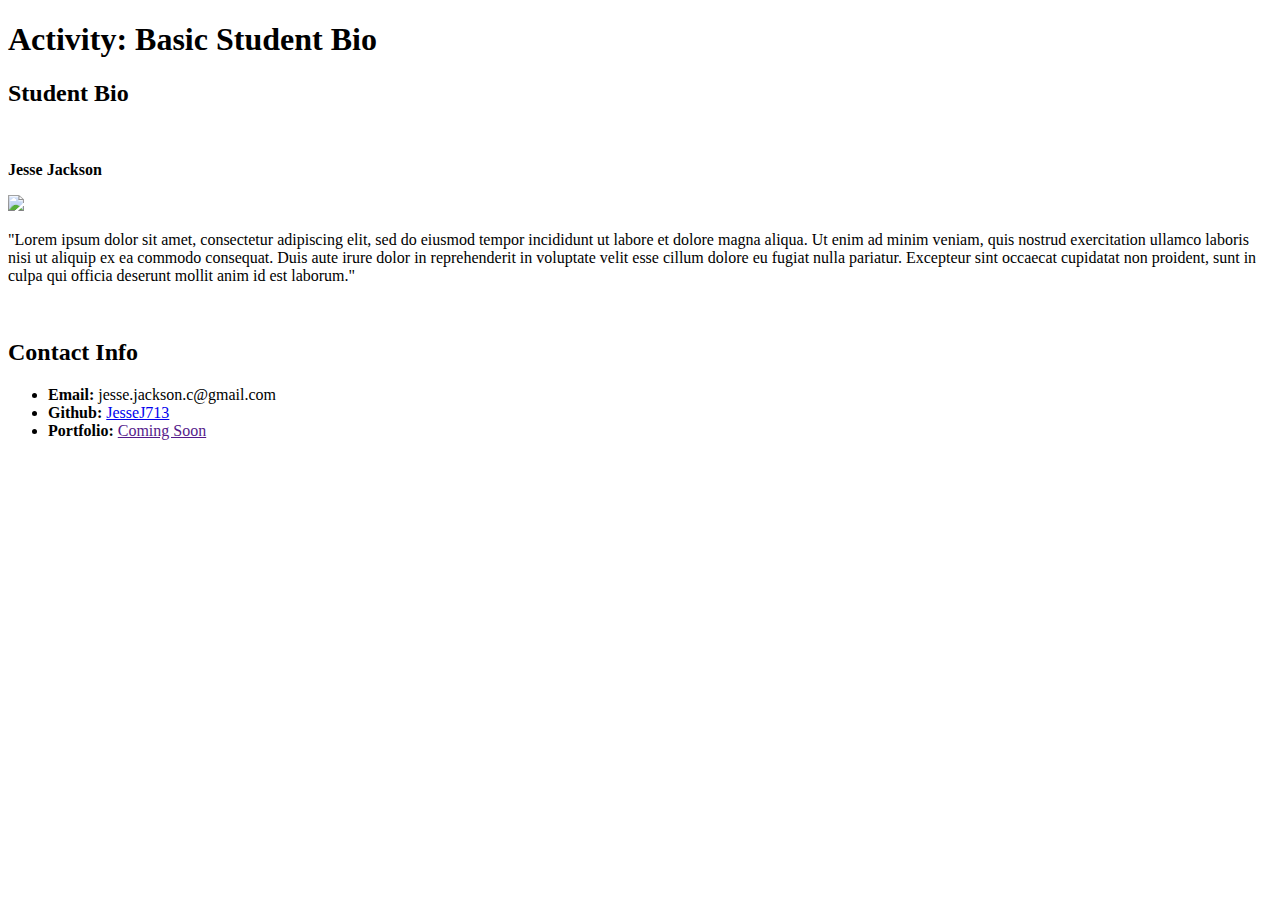
==== basic-bio.html @ 541b3ee5 "Finish homework" ====
<!DOCTYPE html>
<html lang="en">

<head>
    <meta charset="UTF-8">
    <meta name="viewport" content="width=device-width, initial-scale=1.0">
    <title>Basic Bio</title>
</head>

<body>

    <header>
        <h1>Activity: Basic Student Bio</h1>
    </header>

<div>

<section>

    <h2>Student Bio</h2>
    <br>

    <p><strong>Jesse Jackson</strong></p>

    <img src="https://oie.msu.edu/_assets/images/placeholder/placeholder-200x200.jpg">
    <br>

    <p>"Lorem ipsum dolor sit amet, consectetur adipiscing elit, sed do eiusmod tempor incididunt ut labore et dolore magna aliqua. Ut enim ad minim veniam, quis nostrud exercitation ullamco laboris nisi ut aliquip ex ea commodo consequat. Duis aute irure dolor in reprehenderit in voluptate velit esse cillum dolore eu fugiat nulla pariatur. Excepteur sint occaecat cupidatat non proident, sunt in culpa qui officia deserunt mollit anim id est laborum."</p>
    <br>

</section>

<section>

    <h2>Contact Info</h2>

    <ul>
        <li><strong>Email: </strong>jesse.jackson.c@gmail.com</li>
        <li><strong>Github: </strong><a href="https://github.com/JesseJ713" target="_blank">JesseJ713</a></li>
        <li><strong>Portfolio: </strong><a href="">Coming Soon</a></li>
    </ul>

</section>

</div>

</body>

</html>
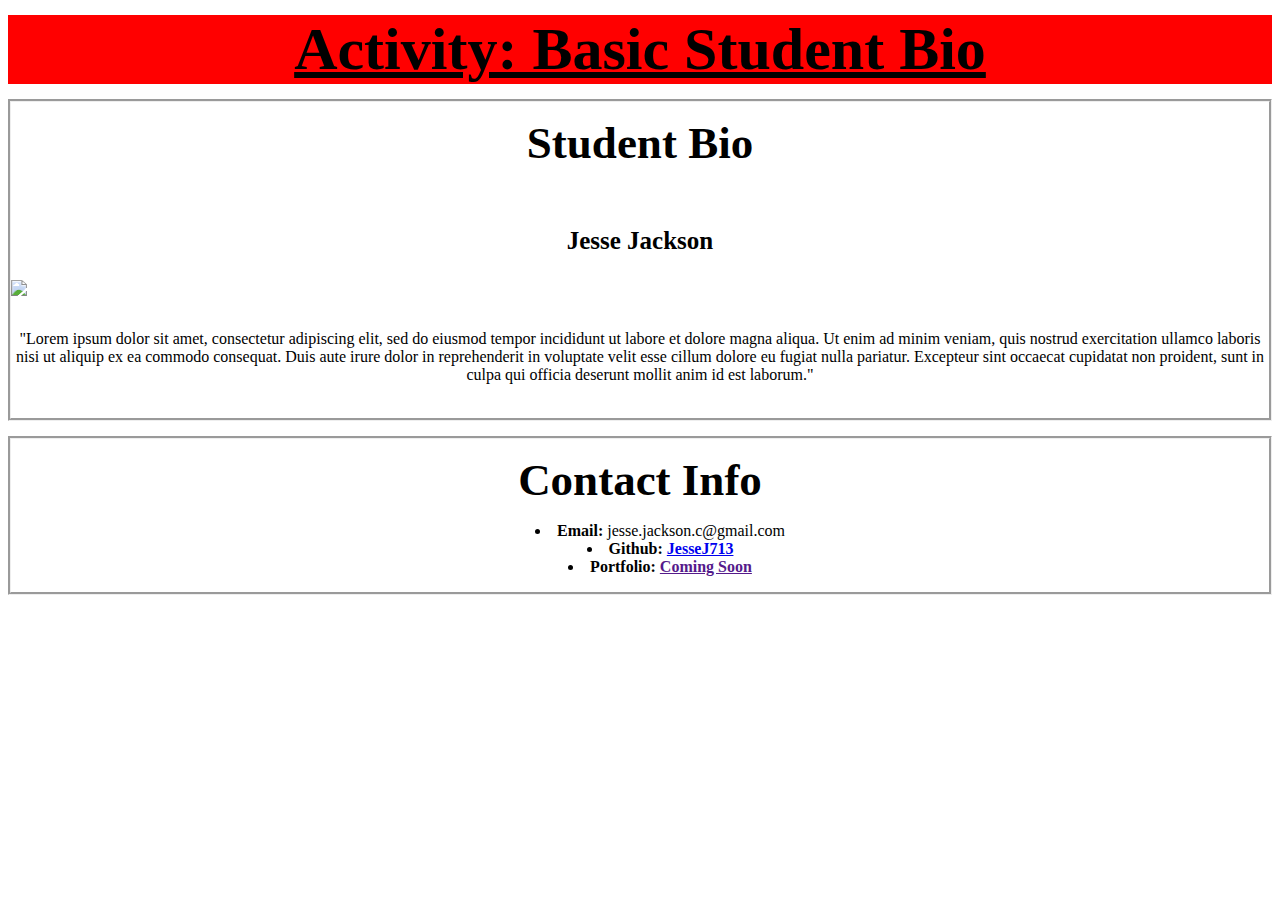
==== commit c7e6fed4: "add CSS" ====
--- a/basic-bio.html
+++ b/basic-bio.html
@@ -5,6 +5,58 @@
     <meta charset="UTF-8">
     <meta name="viewport" content="width=device-width, initial-scale=1.0">
     <title>Basic Bio</title>
+
+    <style>
+        h1 {
+            
+            background-color: red;
+            text-align: center;
+            text-decoration: underline;
+            margin-top: 15px;
+            margin-bottom: 15px;
+            font-size: 60px;
+        }
+
+        h2 {
+
+            text-align: center;
+            margin-top: 15px;
+            margin-bottom: 15px;
+            font-size: 45px;
+        }
+
+        h3 {
+
+            font-size: 25px;
+            font-weight: bold;
+        }
+        
+        section {
+
+            text-align: center;
+            margin-top: 15px;
+            margin-bottom: 15px;
+            border-style: groove;
+        }
+
+        img {
+
+            margin-left: auto;
+            margin-right: auto;
+            display: block;
+        }
+
+        a {
+
+            font-weight: bold;
+        }
+
+        ul {
+
+            list-style-position: inside;
+        }
+    </style>
+
 </head>
 
 <body>
@@ -20,7 +72,7 @@
     <h2>Student Bio</h2>
     <br>
 
-    <p><strong>Jesse Jackson</strong></p>
+    <h3>Jesse Jackson</h3>
 
     <img src="https://oie.msu.edu/_assets/images/placeholder/placeholder-200x200.jpg">
     <br>
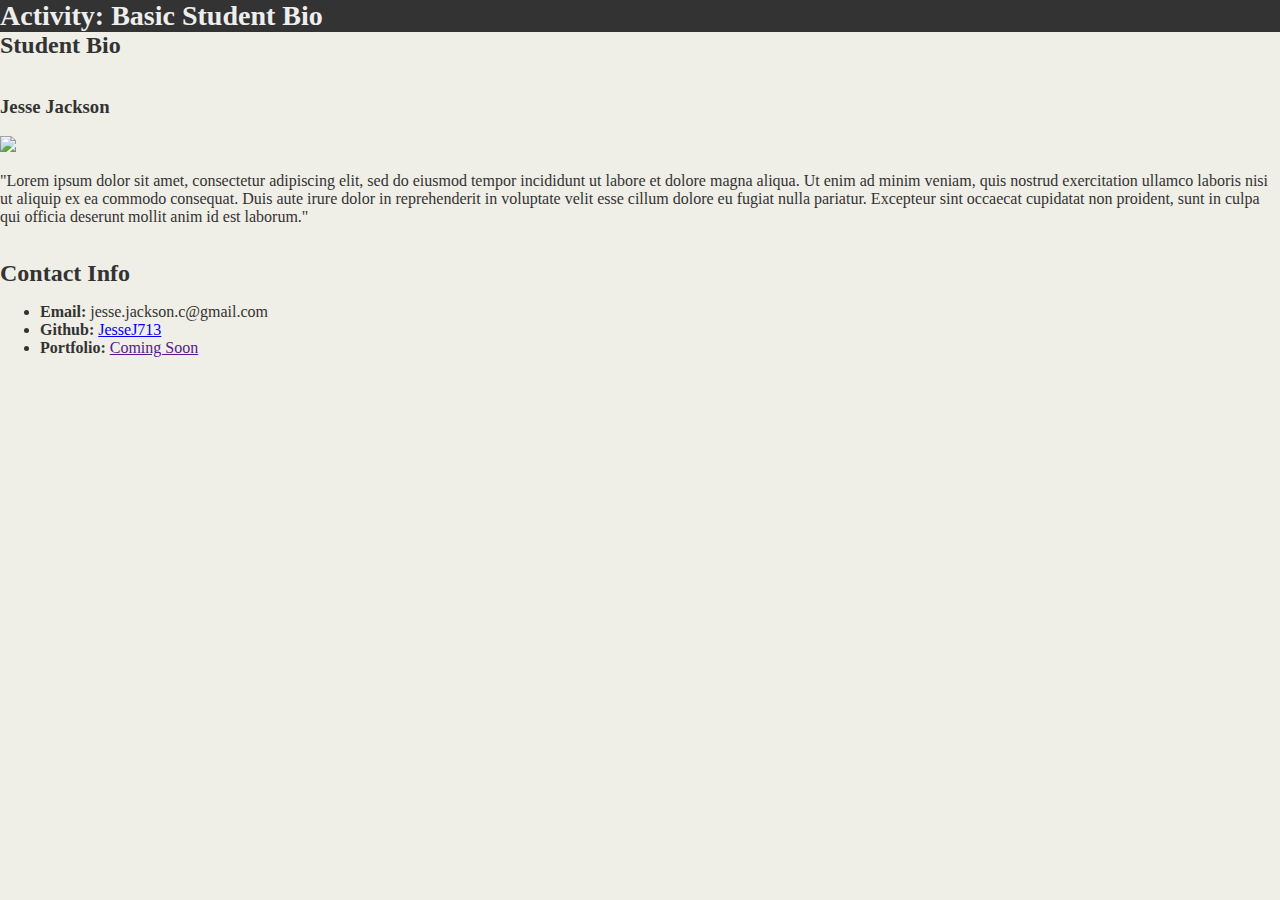
==== commit 863d57a0: "modified my original basic page, added coursework's bio-with-css, modified style.css to match homewo" ====
--- a/basic-bio.html
+++ b/basic-bio.html
@@ -6,56 +6,7 @@
     <meta name="viewport" content="width=device-width, initial-scale=1.0">
     <title>Basic Bio</title>
 
-    <style>
-        h1 {
-            
-            background-color: red;
-            text-align: center;
-            text-decoration: underline;
-            margin-top: 15px;
-            margin-bottom: 15px;
-            font-size: 60px;
-        }
-
-        h2 {
-
-            text-align: center;
-            margin-top: 15px;
-            margin-bottom: 15px;
-            font-size: 45px;
-        }
-
-        h3 {
-
-            font-size: 25px;
-            font-weight: bold;
-        }
-        
-        section {
-
-            text-align: center;
-            margin-top: 15px;
-            margin-bottom: 15px;
-            border-style: groove;
-        }
-
-        img {
-
-            margin-left: auto;
-            margin-right: auto;
-            display: block;
-        }
-
-        a {
-
-            font-weight: bold;
-        }
-
-        ul {
-
-            list-style-position: inside;
-        }
-    </style>
+    <link rel="stylesheet" type="text/css" href="style.css">
 
 </head>
 
--- a/style.css
+++ b/style.css
@@ -0,0 +1,27 @@
+body {
+    background-color: #efeee7;
+    font-family: Georgia, 'Times New Roman', Times, serif;
+    color: #333333;
+    margin: 0;
+    padding: 0;
+}
+
+header {
+    background-color: #333333
+}
+
+h1 {
+    color: #eee;
+    font-size: 28px;
+    padding: auto;
+    margin: auto;
+}
+
+h2 {
+    font-size: 24px;
+    margin: 0 auto;
+}
+
+#main-bio {
+    float: left;
+}